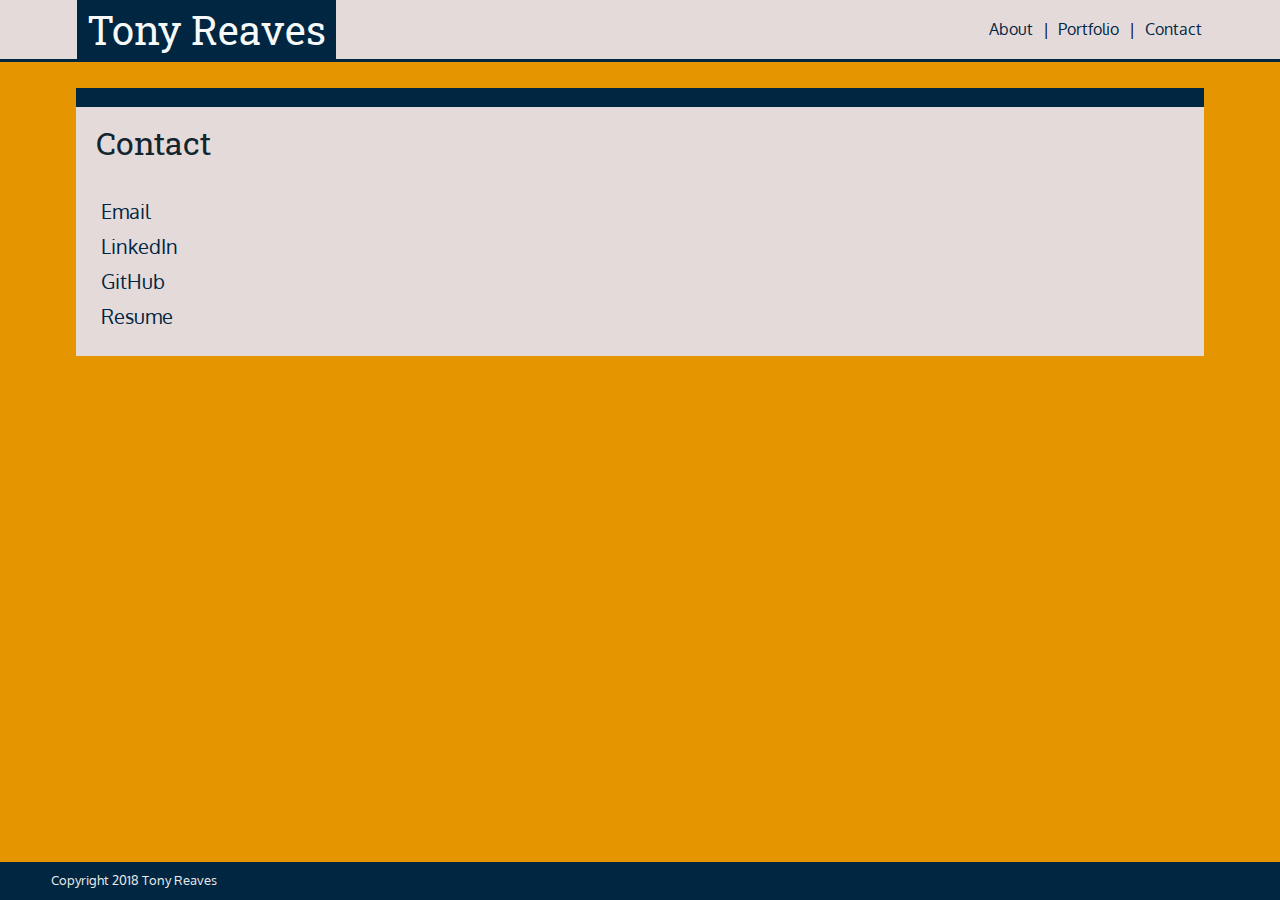
==== contact.html @ 5e357dc2 "more semantic HTML, media query fixes" ====
<!DOCTYPE html>
<html lang="en_us">

<head>

    <link rel="stylesheet" type="text/css" href="./Assets/Css/reset.css">
    <link rel="stylesheet" type="text/css" href="./Assets/Css/style.css">
    <meta name="viewport" content="width=device-width, initial-scale=1">
    <link href="https://fonts.googleapis.com/css?family=Oxygen:300|Roboto+Slab:300" rel="stylesheet">
    <link rel="stylesheet" href="https://use.fontawesome.com/releases/v5.1.0/css/all.css" integrity="sha384-lKuwvrZot6UHsBSfcMvOkWwlCMgc0TaWr+30HWe3a4ltaBwTZhyTEggF5tJv8tbt"
        crossorigin="anonymous">

</head>

<body>
    <header class="headClass cf:after">
        <div class="headWidth">
            <h1>Tony Reaves</h1>
            <nav>
                <a class="anav" href="index.html">About</a> &nbsp;|&nbsp;
                <a class="anav" href="portfolio.html">Portfolio</a> &nbsp;|&nbsp;
                <a class="anav" href="contact.html">Contact</a>
            </nav>
        </div>
    </header>


    <div class="container contacts">


        <h2 class="pageTitle">Contact</h2>

        <br>
        <main>
            <p>
                <h3>
                    <a href="mailto:tonyfreaves@gmail.com">
                        <i class="fas fa-envelope"></i> Email</a>
                </h3>
            </p>
            <p>
                <h3>
                    <a href="https://www.linkedin.com/in/tonyfreaves/">
                        <i class="fab fa-linkedin-in"></i> LinkedIn</a>
                </h3>
            </p>
            <p>
                <h3>
                    <a href="https://github.com/tonyreaves">
                        <i class="fab fa-github"></i> GitHub</a>
                </h3>
            </p>
            <p>
                <h3>
                    <a href="https://docs.google.com/document/d/1gHVRkSNC2FZQv3Nfblt0rwLPxNOl5bnf00jXFruWLOE/edit?usp=sharing">
                        <i class="fas fa-file"></i>
                        Resume</a>
                </h3>
            </p>
        </main>

    </div>


    </div>

</body>
<footer>
    <br> Copyright 2018 Tony Reaves
</footer>

</html>
---- Assets/Css/style.css ----
article {
  padding-bottom: 1.5em;
}

body {
  background-color: #e59500;
  background-image: url("images/bg.jpg");
  position: relative;
  display: flex;
  height: 100vh;
}

h1 {
  background-color: #002642;
  color: #f7f9f9;
  float: left;
  font-family: "Roboto Slab", serif;
  font-size: 2.5em;
  padding: 0.25em;
  text-align: left;
}

.about {
  color: #02040f;
  font-family: "Oxygen", sans-serif;
  line-height: 1.5em;
  font-size: 1.15em;
  float: left;
  width: 95%;
}

.anav {
  color: #002642;
  text-decoration: none;
  padding: 0.1em;
}

.container {
  background: #e5dada;
  color: #02040f;
  margin: 4em auto 1em;
  padding: 1.25em;
  width: 85%;
  top: 1.5em;
  position: relative;
  border-top: 1.2em solid #002642;
  height: max-content;
}

.contacts div {
  display: flex;
  flex-grow: 1;
}

.contacts h3 {
  font-size: 1.25em;
  font-family: "Oxygen", sans-serif;
  line-height: 1.5em;
  margin: 0.25em;
}

.contacts a {
  text-decoration: none;
  color: #002642;
}

.headClass {
  background-color: #e5dada;
  border: 0.16em;
  border-bottom: 0.2em solid;
  border-color: #002642;
  font-family: "Oxygen", sans-serif;
  height: 3.7em;
  margin-bottom: 0.8em;
  position: fixed;
  text-decoration: none;
  width: 100%;
  z-index: 1;
  justify-content: space-between;
}

.headWidth {
  width: 88%;
  margin: 0 auto;
}

nav a:hover {
  background-color: #e59500;
  color: #e5dada;
  transition: 0.33s ease;
}

.labelPhoto {
  background: #840032;
  bottom: 2.9em;
  color: #e5dada;
  justify-content: stretch;
  display: flex;
  font-family: "Roboto Slab", serif;
  font-size: 1.2em;
  position: relative;
  width: 14.33em;
  text-decoration: none;
}
.labelPhoto a {
  height: 100%;
  width: 100%;
}

.labelPhoto a:hover,
.labelPhoto a:focus {
  background-color: #e59500;
  color: #e5dada;
  transition: 0.33s ease;
}

.labelPhoto p {
  text-decoration: none;
}

.labelText {
  color: #e5dada;
  text-decoration: none;
}

.grow:hover {
  -webkit-transform: scale(1.2);
  -ms-transform: scale(1.2);
  transform: scale(1.2);
}

.photo i {
  font-size: 2.9em;
  background: #002642;
  border-radius: 50%;
  color: #e5dada;
  position: absolute;
  bottom: 1.075em;
  left: 4.6em;
  border: 0.063em solid #002642;
}

.photo i:hover {
  background-color: #e5dada;
  color: #e59500;
  transition: 0.33s ease;
  border-color: #e5dada;
}

.portImage {
  width: 17.2em;
  height: 14em;
}

.labelText {
  padding: 0.5em 0 0.5em 0.4em;
}

.me {
  margin: 0.35em 1.25em 1.25em 0;
  float: left;
  width: 19rem;
}

nav {
  color: #02040f;
  font-family: "Oxygen", sans-serif;
  font-weight: 500;
  padding-top: 1.3em;
  text-decoration: none;
  text-align: right;
}

.pageTitle {
  color: #13262f;
  font-size: 2em;
  font-family: "Roboto Slab", serif;
  text-align: left;
  margin-bottom: 0.5em;
  width: 100%;
}

.photo {
  margin: 0.5em 1.4em 0.5em 0;
  float: left;
  position: relative;
}

main a:hover {
  background-color: #e59500;
  color: #e5dada;
  transition: 0.33s ease;
}

footer {
  background-color: #002642;
  bottom: 0;
  color: #ebebeb;
  height: 3em;
  font-family: "Oxygen", sans-serif;
  font-size: 0.8em;
  position: fixed;
  width: 100%;
  padding-left: 4em;
}

@media only screen and (max-width: 980px) {
  article {
    align-content: left;
  }

  .container {
    width: 80%;
    margin: 0 left;
  }

  .headClass {
    margin: 0 left;
    width: 100%;
  }

  nav {
    width: 100%;
  }

  .headWidth {
    width: 90%;
  }
}

@media only screen and (max-width: 768px) {
  .container {
    width: 100%;
    margin: 0 left;
  }

  .headClass {
    width: 100%;
    background: #e5dada;
  }

  .headWidth {
    width: 90%;
  }
}

@media only screen and (max-width: 640px) {
  .anav {
    height: 3.5em;
    text-align: center;
  }

  .headClass {
    height: 5.5em;
    background: #e5dada;
    width: 100%;
  }

  .headWidth {
    width: 100%;
    text-align: center;
  }

  h1 {
    width: 100%;
    text-align: center;
  }

  .photo {
    margin: 0 auto;
  }

  nav {
    width: 100%;
    height: 4em;
    text-align: center;
  }

  .container {
    width: 100%;
    position: relative;
    margin-bottom: 1em;
  }

  .me {
    width: 100%;
  }

  footer {
    padding: 0;
    text-align: center;
  }
}
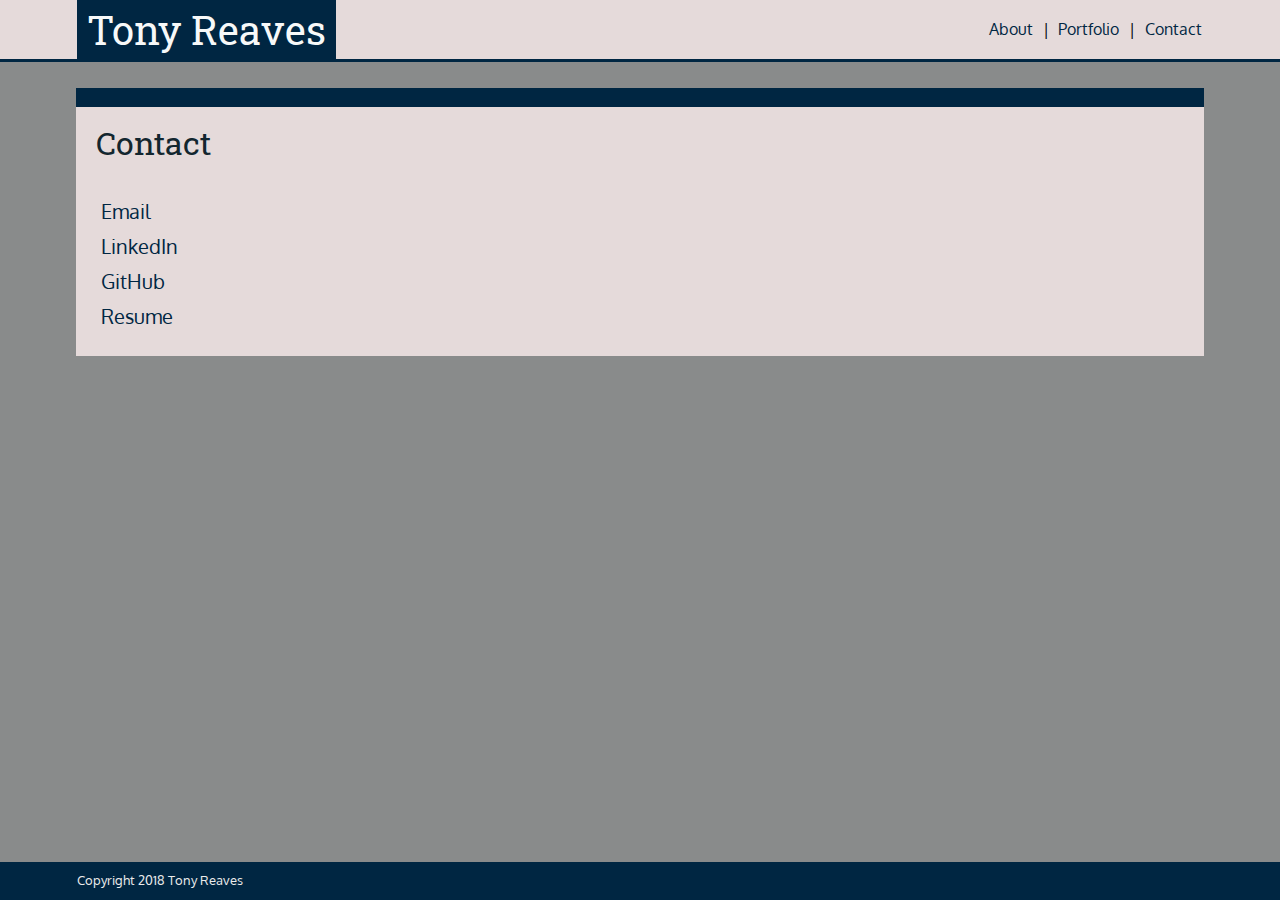
==== commit 2a04c5aa: "changed bg, added technologies to portfolio" ====
--- a/contact.html
+++ b/contact.html
@@ -2,6 +2,7 @@
 <html lang="en_us">
 
 <head>
+    <title>Tony Reaves' portfolio: Contact Me</title>
 
     <link rel="stylesheet" type="text/css" href="./Assets/Css/reset.css">
     <link rel="stylesheet" type="text/css" href="./Assets/Css/style.css">
@@ -66,7 +67,10 @@
 
 </body>
 <footer>
-    <br> Copyright 2018 Tony Reaves
+<div class="headWidth">
+    <br />
+    Copyright 2018 Tony Reaves
+</div>
 </footer>
 
 </html>--- a/Assets/Css/style.css
+++ b/Assets/Css/style.css
@@ -3,7 +3,7 @@
 }
 
 body {
-  background-color: #e59500;
+  background-color: #898b8b;
   background-image: url("images/bg.jpg");
   position: relative;
   display: flex;
@@ -92,7 +92,7 @@
 
 .labelPhoto {
   background: #840032;
-  bottom: 2.9em;
+  bottom: 3.8em;
   color: #e5dada;
   justify-content: stretch;
   display: flex;
@@ -100,15 +100,17 @@
   font-size: 1.2em;
   position: relative;
   width: 14.33em;
-  text-decoration: none;
-}
+  /* height: 2.7em; */
+  text-decoration: none;
+}
+
 .labelPhoto a {
   height: 100%;
   width: 100%;
 }
 
 .labelPhoto a:hover,
-.labelPhoto a:focus {
+.labelPhoto h1:focus {
   background-color: #e59500;
   color: #e5dada;
   transition: 0.33s ease;
@@ -130,17 +132,18 @@
 }
 
 .photo i {
-  font-size: 2.9em;
+  font-size: 3em;
   background: #002642;
   border-radius: 50%;
   color: #e5dada;
   position: absolute;
-  bottom: 1.075em;
-  left: 4.6em;
+  bottom: 1.56em;
+  left: 4.5em;
   border: 0.063em solid #002642;
 }
 
-.photo i:hover {
+.photo i:hover,
+.icon:focus i {
   background-color: #e5dada;
   color: #e59500;
   transition: 0.33s ease;
@@ -152,8 +155,19 @@
   height: 14em;
 }
 
+.portfolio {
+  display: flex;
+  flex-direction: row;
+  flex-wrap: wrap;
+}
+
 .labelText {
   padding: 0.5em 0 0.5em 0.4em;
+}
+
+.tech {
+  font-size: 0.7em;
+  padding-top: 0.55em;
 }
 
 .me {
@@ -181,8 +195,7 @@
 }
 
 .photo {
-  margin: 0.5em 1.4em 0.5em 0;
-  float: left;
+  margin: 0.5em 1.5em 0.5em 0;
   position: relative;
 }
 
@@ -201,7 +214,6 @@
   font-size: 0.8em;
   position: fixed;
   width: 100%;
-  padding-left: 4em;
 }
 
 @media only screen and (max-width: 980px) {
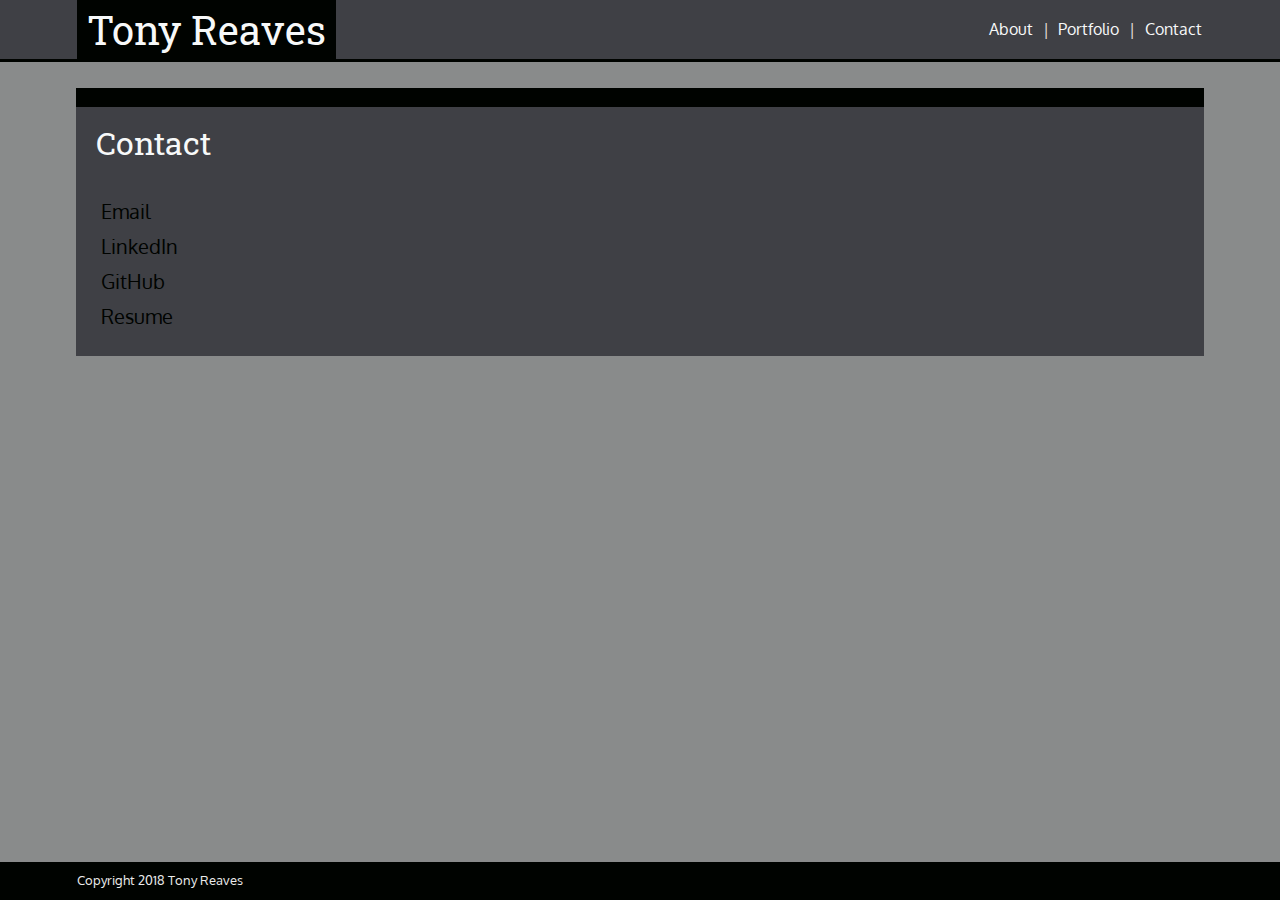
==== commit 3840accc: "added favicon, changed colors" ====
--- a/contact.html
+++ b/contact.html
@@ -3,6 +3,7 @@
 
 <head>
     <title>Tony Reaves' portfolio: Contact Me</title>
+    <link rel="icon" href="Images/T.png" />
 
     <link rel="stylesheet" type="text/css" href="./Assets/Css/reset.css">
     <link rel="stylesheet" type="text/css" href="./Assets/Css/style.css">
@@ -18,9 +19,9 @@
         <div class="headWidth">
             <h1>Tony Reaves</h1>
             <nav>
-                <a class="anav" href="index.html">About</a> &nbsp;|&nbsp;
-                <a class="anav" href="portfolio.html">Portfolio</a> &nbsp;|&nbsp;
-                <a class="anav" href="contact.html">Contact</a>
+                <a class="anav" href="index">About</a> &nbsp;|&nbsp;
+                <a class="anav" href="portfolio">Portfolio</a> &nbsp;|&nbsp;
+                <a class="anav" href="contact">Contact</a>
             </nav>
         </div>
     </header>
--- a/Assets/Css/style.css
+++ b/Assets/Css/style.css
@@ -11,7 +11,7 @@
 }
 
 h1 {
-  background-color: #002642;
+  background-color: #000300;
   color: #f7f9f9;
   float: left;
   font-family: "Roboto Slab", serif;
@@ -30,20 +30,20 @@
 }
 
 .anav {
-  color: #002642;
+  color: #f7f9f9;
   text-decoration: none;
   padding: 0.1em;
 }
 
 .container {
-  background: #e5dada;
-  color: #02040f;
+  background: #3f4045;
+  color: #000300;
   margin: 4em auto 1em;
   padding: 1.25em;
   width: 85%;
   top: 1.5em;
   position: relative;
-  border-top: 1.2em solid #002642;
+  border-top: 1.2em solid #000300;
   height: max-content;
 }
 
@@ -61,14 +61,14 @@
 
 .contacts a {
   text-decoration: none;
-  color: #002642;
+  color: #000300;
 }
 
 .headClass {
-  background-color: #e5dada;
+  background-color: #3f4045;
   border: 0.16em;
   border-bottom: 0.2em solid;
-  border-color: #002642;
+  border-color: #000300;
   font-family: "Oxygen", sans-serif;
   height: 3.7em;
   margin-bottom: 0.8em;
@@ -77,6 +77,7 @@
   width: 100%;
   z-index: 1;
   justify-content: space-between;
+  color: #f7f9f9;
 }
 
 .headWidth {
@@ -85,13 +86,13 @@
 }
 
 nav a:hover {
-  background-color: #e59500;
-  color: #e5dada;
+  background-color: #ccff00;
+  color: #000300;
   transition: 0.33s ease;
 }
 
 .labelPhoto {
-  background: #840032;
+  background: #235789;
   bottom: 3.8em;
   color: #e5dada;
   justify-content: stretch;
@@ -99,7 +100,7 @@
   font-family: "Roboto Slab", serif;
   font-size: 1.2em;
   position: relative;
-  width: 14.33em;
+  width: 100%;
   /* height: 2.7em; */
   text-decoration: none;
 }
@@ -112,7 +113,7 @@
 .labelPhoto a:hover,
 .labelPhoto h1:focus {
   background-color: #e59500;
-  color: #e5dada;
+  color: #f7f9f9;
   transition: 0.33s ease;
 }
 
@@ -121,7 +122,7 @@
 }
 
 .labelText {
-  color: #e5dada;
+  color: #f7f9f9;
   text-decoration: none;
 }
 
@@ -133,26 +134,28 @@
 
 .photo i {
   font-size: 3em;
-  background: #002642;
+  background: #000300;
   border-radius: 50%;
-  color: #e5dada;
+  color: #f7f9f9;
   position: absolute;
   bottom: 1.56em;
   left: 4.5em;
-  border: 0.063em solid #002642;
+  border: 0.063em solid #000300;
 }
 
 .photo i:hover,
 .icon:focus i {
-  background-color: #e5dada;
+  background-color: #f7f9f9;
   color: #e59500;
   transition: 0.33s ease;
-  border-color: #e5dada;
+  border-color: #f7f9f9;
 }
 
 .portImage {
   width: 17.2em;
   height: 14em;
+  border-radius: 5%;
+  border: 0.3rem solid #e59500;
 }
 
 .portfolio {
@@ -173,11 +176,11 @@
 .me {
   margin: 0.35em 1.25em 1.25em 0;
   float: left;
-  width: 19rem;
+  width: 9rem;
 }
 
 nav {
-  color: #02040f;
+  color: #e5dada;
   font-family: "Oxygen", sans-serif;
   font-weight: 500;
   padding-top: 1.3em;
@@ -186,7 +189,7 @@
 }
 
 .pageTitle {
-  color: #13262f;
+  color: #f7f9f9;
   font-size: 2em;
   font-family: "Roboto Slab", serif;
   text-align: left;
@@ -195,18 +198,18 @@
 }
 
 .photo {
-  margin: 0.5em 1.5em 0.5em 0;
+  margin: 0.4em 1.5em 0 0;
   position: relative;
 }
 
 main a:hover {
   background-color: #e59500;
-  color: #e5dada;
+  color: #f7f9f9;
   transition: 0.33s ease;
 }
 
 footer {
-  background-color: #002642;
+  background-color: #000300;
   bottom: 0;
   color: #ebebeb;
   height: 3em;
@@ -248,7 +251,7 @@
 
   .headClass {
     width: 100%;
-    background: #e5dada;
+    background: #f7f9f9;
   }
 
   .headWidth {
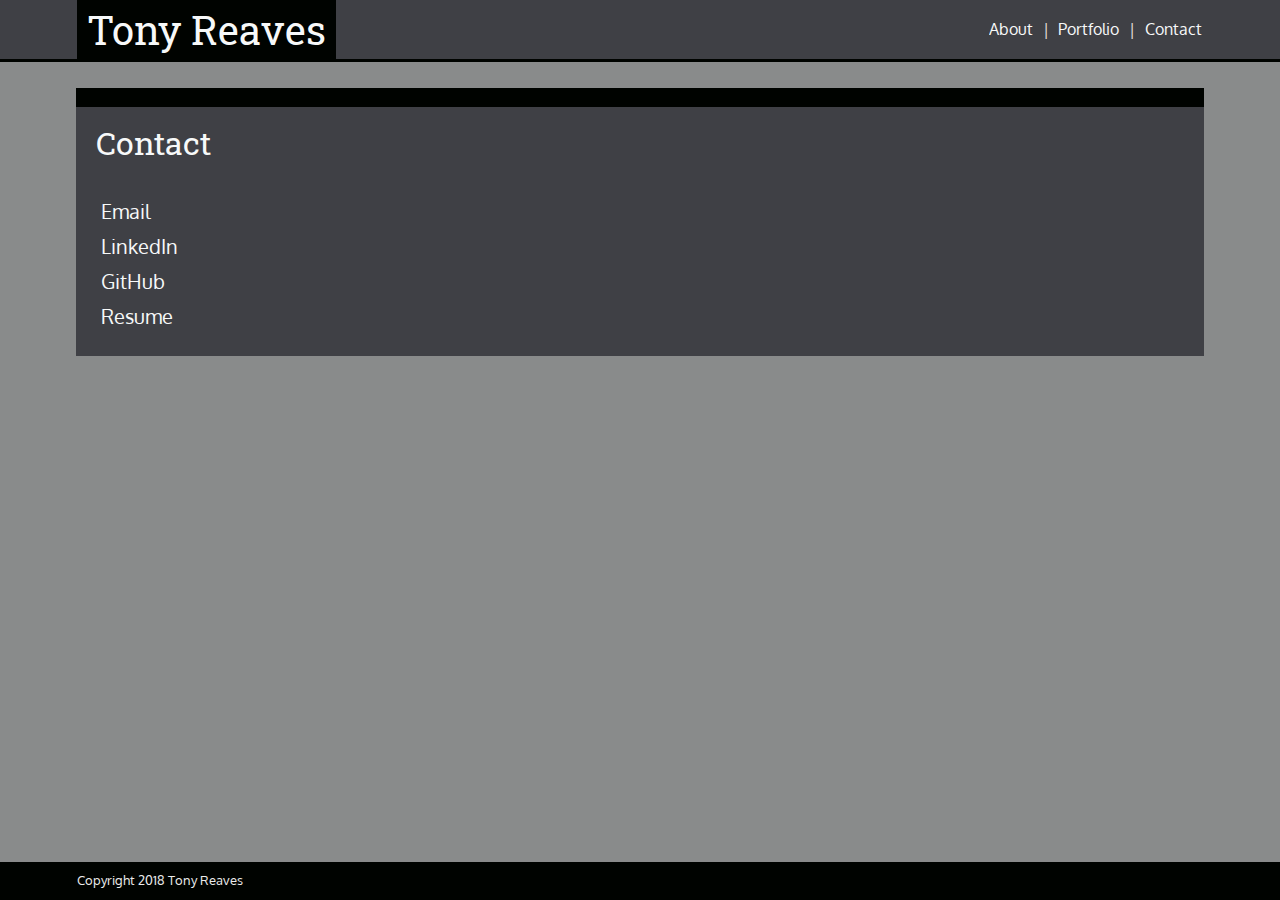
==== commit 6a158273: "changed resume link" ====
--- a/contact.html
+++ b/contact.html
@@ -54,7 +54,7 @@
             </p>
             <p>
                 <h3>
-                    <a href="https://docs.google.com/document/d/1gHVRkSNC2FZQv3Nfblt0rwLPxNOl5bnf00jXFruWLOE/edit?usp=sharing">
+                    <a href="https://docs.google.com/document/d/e/2PACX-1vTZ_rGeiSoucD7u0A-aIXoydQM235zjyqAO-0FZxBQZP1c-o3PKLfI7YZ6xULKZmM1CAj3g95YJ7fso/pub">
                         <i class="fas fa-file"></i>
                         Resume</a>
                 </h3>
--- a/Assets/Css/style.css
+++ b/Assets/Css/style.css
@@ -4,7 +4,6 @@
 
 body {
   background-color: #898b8b;
-  background-image: url("images/bg.jpg");
   position: relative;
   display: flex;
   height: 100vh;
@@ -21,7 +20,7 @@
 }
 
 .about {
-  color: #02040f;
+  color: #f7f9f9;
   font-family: "Oxygen", sans-serif;
   line-height: 1.5em;
   font-size: 1.15em;
@@ -44,7 +43,7 @@
   top: 1.5em;
   position: relative;
   border-top: 1.2em solid #000300;
-  height: max-content;
+  height: fit-content;
 }
 
 .contacts div {
@@ -53,6 +52,7 @@
 }
 
 .contacts h3 {
+  color: #f7f9f9;
   font-size: 1.25em;
   font-family: "Oxygen", sans-serif;
   line-height: 1.5em;
@@ -61,7 +61,7 @@
 
 .contacts a {
   text-decoration: none;
-  color: #000300;
+  color: #f7f9f9;
 }
 
 .headClass {
@@ -86,7 +86,7 @@
 }
 
 nav a:hover {
-  background-color: #ccff00;
+  background-color: #e59500;
   color: #000300;
   transition: 0.33s ease;
 }
@@ -198,7 +198,7 @@
 }
 
 .photo {
-  margin: 0.4em 1.5em 0 0;
+  margin: 0.3em 2.2em 0 0;
   position: relative;
 }
 
@@ -251,7 +251,7 @@
 
   .headClass {
     width: 100%;
-    background: #f7f9f9;
+    background: #3f4045;
   }
 
   .headWidth {
@@ -266,8 +266,8 @@
   }
 
   .headClass {
-    height: 5.5em;
-    background: #e5dada;
+    height: 5.3em;
+    background: #000300;
     width: 100%;
   }
 
@@ -295,6 +295,7 @@
     width: 100%;
     position: relative;
     margin-bottom: 1em;
+    border: 0;
   }
 
   .me {
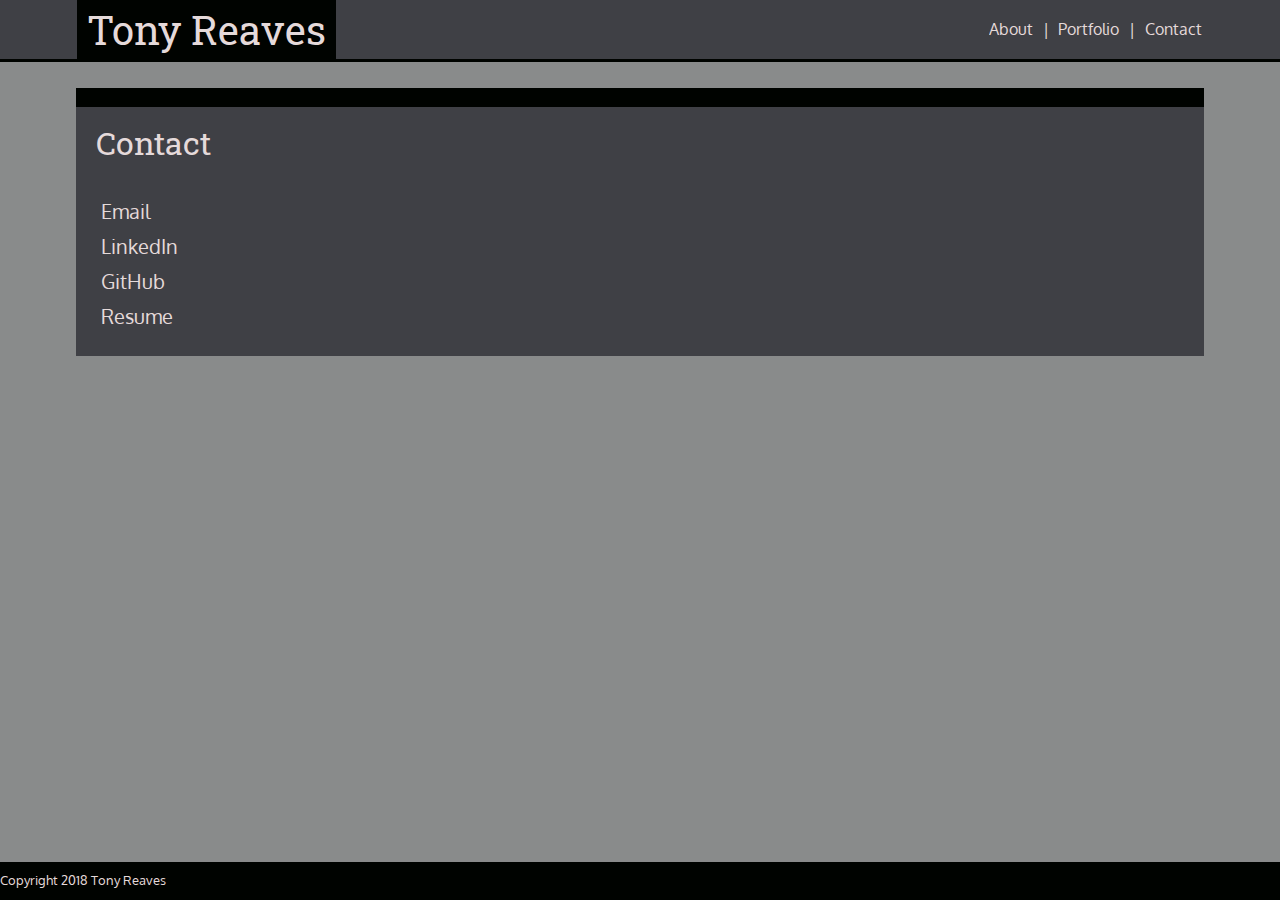
==== commit 0439cf41: "changed basic css to scss, no media queries yet" ====
--- a/contact.html
+++ b/contact.html
@@ -16,7 +16,7 @@
 
 <body>
     <header class="headClass cf:after">
-        <div class="headWidth">
+      <div class="container">
             <h1>Tony Reaves</h1>
             <nav>
                 <a class="anav" href="index">About</a> &nbsp;|&nbsp;
@@ -27,7 +27,7 @@
     </header>
 
 
-    <div class="container contacts">
+    <div class="content-box contacts">
 
 
         <h2 class="pageTitle">Contact</h2>
--- a/Assets/Css/style.css
+++ b/Assets/Css/style.css
@@ -5,22 +5,57 @@
 body {
   background-color: #898b8b;
   position: relative;
+  display: -webkit-box;
+  display: -ms-flexbox;
   display: flex;
   height: 100vh;
 }
 
 h1 {
   background-color: #000300;
-  color: #f7f9f9;
-  float: left;
+  color: #e5dada;
   font-family: "Roboto Slab", serif;
   font-size: 2.5em;
   padding: 0.25em;
   text-align: left;
 }
 
+main a:hover {
+  background-color: #e59500;
+  color: #e5dada;
+  -webkit-transition: 0.33s ease;
+  transition: 0.33s ease;
+}
+
+nav {
+  color: #e5dada;
+  font-family: "Oxygen", sans-serif;
+  font-weight: 500;
+  padding-top: 1.3em;
+  text-decoration: none;
+  text-align: right;
+}
+
+nav a:hover {
+  background-color: #e59500;
+  color: #000300;
+  -webkit-transition: 0.33s ease;
+  transition: 0.33s ease;
+}
+
+footer {
+  background-color: #000300;
+  bottom: 0;
+  color: #e5dada;
+  height: 3em;
+  font-family: "Oxygen", sans-serif;
+  font-size: 0.8em;
+  position: fixed;
+  width: 100%;
+}
+
 .about {
-  color: #f7f9f9;
+  color: #e5dada;
   font-family: "Oxygen", sans-serif;
   line-height: 1.5em;
   font-size: 1.15em;
@@ -29,39 +64,45 @@
 }
 
 .anav {
-  color: #f7f9f9;
+  color: #e5dada;
   text-decoration: none;
   padding: 0.1em;
 }
 
-.container {
+.contacts div {
+  display: -webkit-box;
+  display: -ms-flexbox;
+  display: flex;
+  -webkit-box-flex: 1;
+      -ms-flex-positive: 1;
+          flex-grow: 1;
+}
+
+.contacts h3 {
+  color: #e5dada;
+  font-size: 1.25em;
+  font-family: "Oxygen", sans-serif;
+  line-height: 1.5;
+  margin: 0.25em;
+}
+
+.contacts a {
+  text-decoration: none;
+  color: #e5dada;
+}
+
+.content-box {
   background: #3f4045;
   color: #000300;
   margin: 4em auto 1em;
-  padding: 1.25em;
+  padding: 1.25rem;
   width: 85%;
-  top: 1.5em;
+  top: 1.5rem;
   position: relative;
   border-top: 1.2em solid #000300;
+  height: -webkit-fit-content;
+  height: -moz-fit-content;
   height: fit-content;
-}
-
-.contacts div {
-  display: flex;
-  flex-grow: 1;
-}
-
-.contacts h3 {
-  color: #f7f9f9;
-  font-size: 1.25em;
-  font-family: "Oxygen", sans-serif;
-  line-height: 1.5em;
-  margin: 0.25em;
-}
-
-.contacts a {
-  text-decoration: none;
-  color: #f7f9f9;
 }
 
 .headClass {
@@ -76,27 +117,39 @@
   text-decoration: none;
   width: 100%;
   z-index: 1;
-  justify-content: space-between;
-  color: #f7f9f9;
-}
-
-.headWidth {
+  -webkit-box-pack: justify;
+      -ms-flex-pack: justify;
+          justify-content: space-between;
+  color: #e5dada;
+}
+
+.container {
   width: 88%;
   margin: 0 auto;
-}
-
-nav a:hover {
-  background-color: #e59500;
-  color: #000300;
-  transition: 0.33s ease;
+  display: -webkit-box;
+  display: -ms-flexbox;
+  display: flex;
+  -webkit-box-pack: justify;
+      -ms-flex-pack: justify;
+          justify-content: space-between;
+}
+
+.container a {
+  color: #e5dada;
+  text-decoration: none;
+  padding: 0.1em;
 }
 
 .labelPhoto {
   background: #235789;
   bottom: 3.8em;
   color: #e5dada;
-  justify-content: stretch;
-  display: flex;
+  display: -webkit-box;
+  display: -ms-flexbox;
+  display: flex;
+  -webkit-box-pack: stretch;
+      -ms-flex-pack: stretch;
+          justify-content: stretch;
   font-family: "Roboto Slab", serif;
   font-size: 1.2em;
   position: relative;
@@ -113,7 +166,8 @@
 .labelPhoto a:hover,
 .labelPhoto h1:focus {
   background-color: #e59500;
-  color: #f7f9f9;
+  color: #e5dada;
+  -webkit-transition: 0.33s ease;
   transition: 0.33s ease;
 }
 
@@ -122,33 +176,45 @@
 }
 
 .labelText {
-  color: #f7f9f9;
+  color: #e5dada;
   text-decoration: none;
 }
 
 .grow:hover {
   -webkit-transform: scale(1.2);
-  -ms-transform: scale(1.2);
   transform: scale(1.2);
+}
+
+.photo {
+  margin: 0.3em 2.2em 0 0;
+  position: relative;
 }
 
 .photo i {
   font-size: 3em;
   background: #000300;
   border-radius: 50%;
-  color: #f7f9f9;
+  color: #e5dada;
   position: absolute;
   bottom: 1.56em;
   left: 4.5em;
   border: 0.063em solid #000300;
 }
 
-.photo i:hover,
+.photo i:hover {
+  background-color: #e5dada;
+  color: #e59500;
+  -webkit-transition: 0.33s ease;
+  transition: 0.33s ease;
+  border-color: #e5dada;
+}
+
 .icon:focus i {
-  background-color: #f7f9f9;
+  background-color: #e5dada;
   color: #e59500;
-  transition: 0.33s ease;
-  border-color: #f7f9f9;
+  -webkit-transition: 0.33s ease;
+  transition: 0.33s ease;
+  border-color: #e5dada;
 }
 
 .portImage {
@@ -159,18 +225,19 @@
 }
 
 .portfolio {
-  display: flex;
-  flex-direction: row;
-  flex-wrap: wrap;
+  display: -webkit-box;
+  display: -ms-flexbox;
+  display: flex;
+  -webkit-box-orient: horizontal;
+  -webkit-box-direction: normal;
+      -ms-flex-direction: row;
+          flex-direction: row;
+  -ms-flex-wrap: wrap;
+      flex-wrap: wrap;
 }
 
 .labelText {
   padding: 0.5em 0 0.5em 0.4em;
-}
-
-.tech {
-  font-size: 0.7em;
-  padding-top: 0.55em;
 }
 
 .me {
@@ -179,17 +246,8 @@
   width: 9rem;
 }
 
-nav {
-  color: #e5dada;
-  font-family: "Oxygen", sans-serif;
-  font-weight: 500;
-  padding-top: 1.3em;
-  text-decoration: none;
-  text-align: right;
-}
-
 .pageTitle {
-  color: #f7f9f9;
+  color: #e5dada;
   font-size: 2em;
   font-family: "Roboto Slab", serif;
   text-align: left;
@@ -197,113 +255,8 @@
   width: 100%;
 }
 
-.photo {
-  margin: 0.3em 2.2em 0 0;
-  position: relative;
-}
-
-main a:hover {
-  background-color: #e59500;
-  color: #f7f9f9;
-  transition: 0.33s ease;
-}
-
-footer {
-  background-color: #000300;
-  bottom: 0;
-  color: #ebebeb;
-  height: 3em;
-  font-family: "Oxygen", sans-serif;
-  font-size: 0.8em;
-  position: fixed;
-  width: 100%;
-}
-
-@media only screen and (max-width: 980px) {
-  article {
-    align-content: left;
-  }
-
-  .container {
-    width: 80%;
-    margin: 0 left;
-  }
-
-  .headClass {
-    margin: 0 left;
-    width: 100%;
-  }
-
-  nav {
-    width: 100%;
-  }
-
-  .headWidth {
-    width: 90%;
-  }
-}
-
-@media only screen and (max-width: 768px) {
-  .container {
-    width: 100%;
-    margin: 0 left;
-  }
-
-  .headClass {
-    width: 100%;
-    background: #3f4045;
-  }
-
-  .headWidth {
-    width: 90%;
-  }
-}
-
-@media only screen and (max-width: 640px) {
-  .anav {
-    height: 3.5em;
-    text-align: center;
-  }
-
-  .headClass {
-    height: 5.3em;
-    background: #000300;
-    width: 100%;
-  }
-
-  .headWidth {
-    width: 100%;
-    text-align: center;
-  }
-
-  h1 {
-    width: 100%;
-    text-align: center;
-  }
-
-  .photo {
-    margin: 0 auto;
-  }
-
-  nav {
-    width: 100%;
-    height: 4em;
-    text-align: center;
-  }
-
-  .container {
-    width: 100%;
-    position: relative;
-    margin-bottom: 1em;
-    border: 0;
-  }
-
-  .me {
-    width: 100%;
-  }
-
-  footer {
-    padding: 0;
-    text-align: center;
-  }
-}
+.tech {
+  font-size: 0.7em;
+  padding-top: 0.55em;
+}
+/*# sourceMappingURL=style.css.map */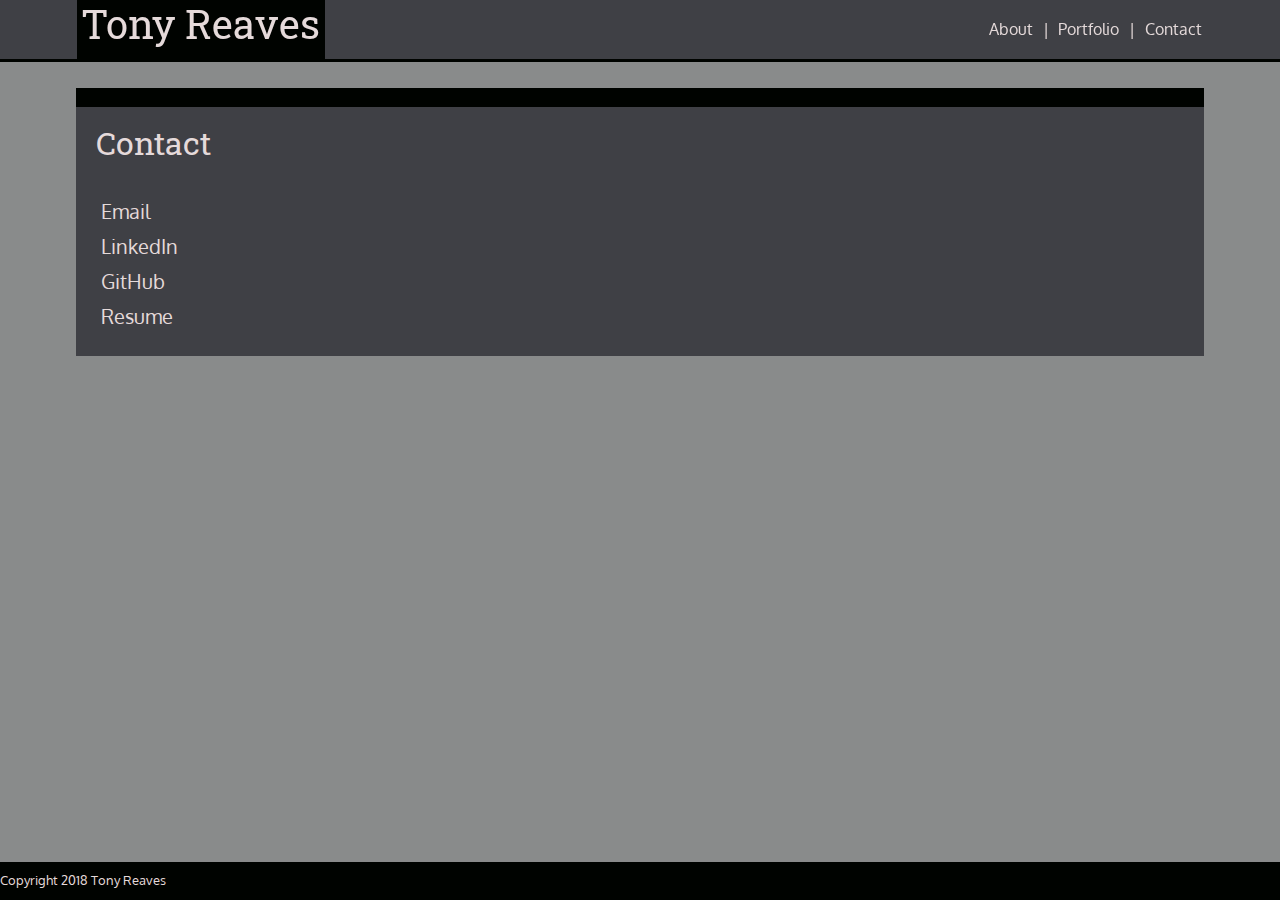
==== commit d8b3ee54: "sass implemented with media queries progress" ====
--- a/contact.html
+++ b/contact.html
@@ -1,5 +1,5 @@
 <!DOCTYPE html>
-<html lang="en_us">
+<html lang="en-US">
 
 <head>
     <title>Tony Reaves' portfolio: Contact Me</title>
--- a/Assets/Css/style.css
+++ b/Assets/Css/style.css
@@ -1,5 +1,12 @@
 article {
   padding-bottom: 1.5em;
+}
+
+@media (max-width: 980px) {
+  article {
+    -ms-flex-line-pack: left;
+        align-content: left;
+  }
 }
 
 body {
@@ -15,9 +22,23 @@
   background-color: #000300;
   color: #e5dada;
   font-family: "Roboto Slab", serif;
-  font-size: 2.5em;
-  padding: 0.25em;
-  text-align: left;
+  font-size: 2.5rem;
+  padding: 0.25rem;
+  height: 3.2rem;
+  width: 15rem;
+}
+
+@media (max-width: 980px) {
+  h1 {
+    text-align: center;
+  }
+}
+
+@media (max-width: 640px) {
+  h1 {
+    width: 100%;
+    height: 2.4rem;
+  }
 }
 
 main a:hover {
@@ -34,6 +55,8 @@
   padding-top: 1.3em;
   text-decoration: none;
   text-align: right;
+  -webkit-box-sizing: border-box;
+          box-sizing: border-box;
 }
 
 nav a:hover {
@@ -43,6 +66,19 @@
   transition: 0.33s ease;
 }
 
+@media (max-width: 980px) {
+  nav {
+    width: 100%;
+  }
+}
+
+@media (max-width: 640px) {
+  nav {
+    height: 4em;
+    text-align: center;
+  }
+}
+
 footer {
   background-color: #000300;
   bottom: 0;
@@ -52,6 +88,13 @@
   font-size: 0.8em;
   position: fixed;
   width: 100%;
+}
+
+@media (max-width: 640px) {
+  footer {
+    padding: 0;
+    text-align: center;
+  }
 }
 
 .about {
@@ -69,6 +112,19 @@
   padding: 0.1em;
 }
 
+@media (max-width: 768px) {
+  .anav {
+    width: 100%;
+  }
+}
+
+@media (max-width: 640px) {
+  .anav {
+    height: 3.5em;
+    text-align: center;
+  }
+}
+
 .contacts div {
   display: -webkit-box;
   display: -ms-flexbox;
@@ -89,6 +145,40 @@
 .contacts a {
   text-decoration: none;
   color: #e5dada;
+}
+
+.container {
+  width: 88%;
+  margin: 0 auto;
+  display: -webkit-box;
+  display: -ms-flexbox;
+  display: flex;
+  -ms-flex-wrap: wrap;
+      flex-wrap: wrap;
+  -webkit-box-pack: justify;
+      -ms-flex-pack: justify;
+          justify-content: space-between;
+}
+
+.container a {
+  color: #e5dada;
+  text-decoration: none;
+  padding: 0.1em;
+}
+
+@media (max-width: 640px) {
+  .container {
+    width: 100%;
+    -webkit-box-pack: center;
+        -ms-flex-pack: center;
+            justify-content: center;
+  }
+}
+
+@media (max-width: 980px) {
+  .container {
+    width: 90%;
+  }
 }
 
 .content-box {
@@ -105,6 +195,28 @@
   height: fit-content;
 }
 
+@media (max-width: 980px) {
+  .content-box {
+    width: 80%;
+    margin: 0 left;
+  }
+}
+
+@media (max-width: 768px) {
+  .content-box {
+    width: 100%;
+  }
+}
+
+@media (max-width: 640px) {
+  .content-box {
+    width: 100%;
+    position: relative;
+    margin-bottom: 1em;
+    border: 0;
+  }
+}
+
 .headClass {
   background-color: #3f4045;
   border: 0.16em;
@@ -123,21 +235,24 @@
   color: #e5dada;
 }
 
-.container {
-  width: 88%;
-  margin: 0 auto;
-  display: -webkit-box;
-  display: -ms-flexbox;
-  display: flex;
-  -webkit-box-pack: justify;
-      -ms-flex-pack: justify;
-          justify-content: space-between;
-}
-
-.container a {
-  color: #e5dada;
-  text-decoration: none;
-  padding: 0.1em;
+@media (max-width: 640px) {
+  .headClass {
+    height: 5.3em;
+    background: #000300;
+  }
+}
+
+@media (max-width: 768px) {
+  .headClass {
+    background: #000300;
+  }
+}
+
+@media (max-width: 980px) {
+  .headClass {
+    margin: 0 left;
+    width: 100%;
+  }
 }
 
 .labelPhoto {
@@ -154,6 +269,7 @@
   font-size: 1.2em;
   position: relative;
   width: 100%;
+  -webkit-clip-path: polygon(0 1%, 100% 0, 82% 100%, 0% 100%);
   /* height: 2.7em; */
   text-decoration: none;
 }
@@ -207,6 +323,12 @@
   -webkit-transition: 0.33s ease;
   transition: 0.33s ease;
   border-color: #e5dada;
+}
+
+@media (max-width: 640px) {
+  .photo {
+    margin: 0 auto;
+  }
 }
 
 .icon:focus i {
@@ -246,6 +368,14 @@
   width: 9rem;
 }
 
+@media (max-width: 640px) {
+  .me {
+    width: 90%;
+    margin: 0 auto;
+    padding: 2rem;
+  }
+}
+
 .pageTitle {
   color: #e5dada;
   font-size: 2em;
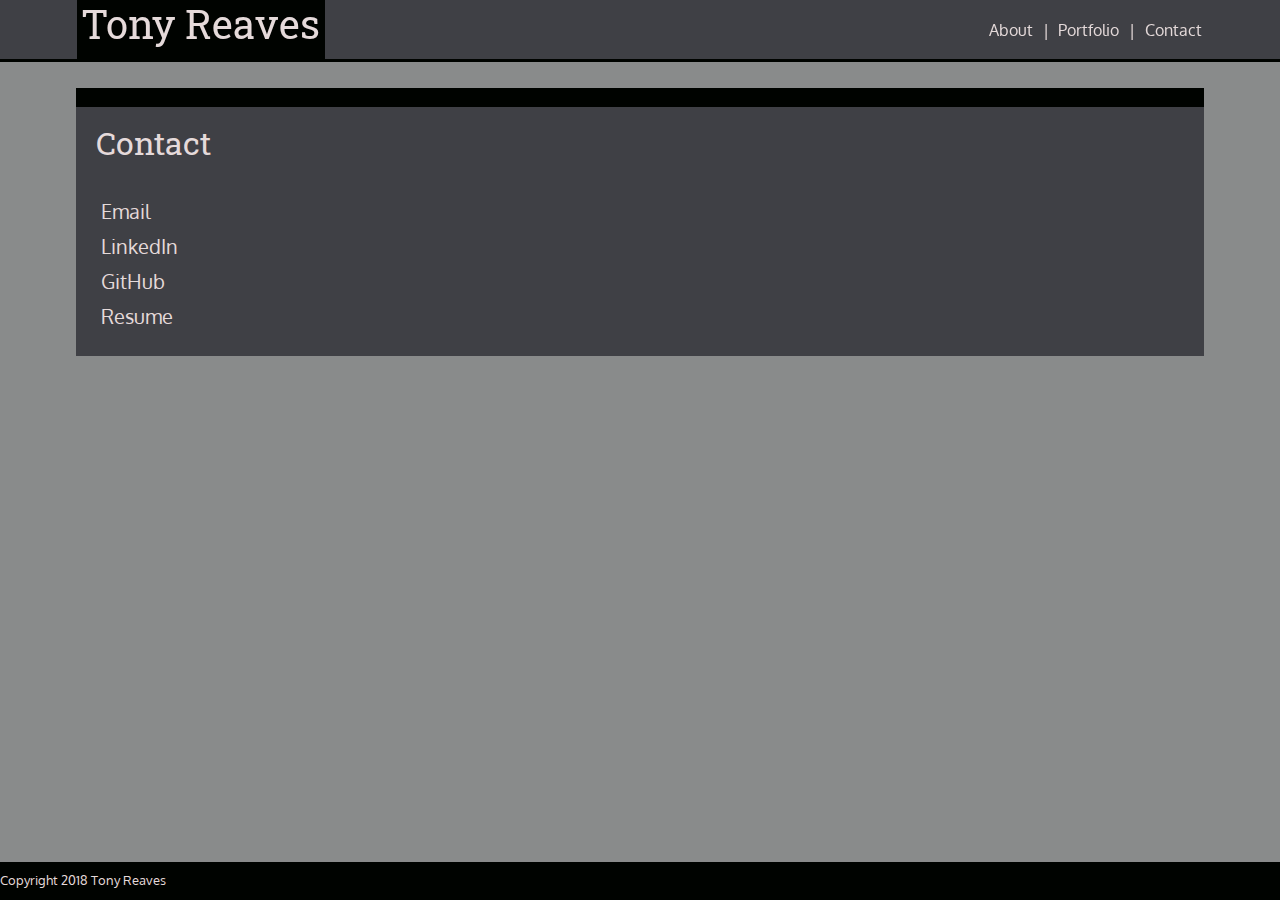
==== commit e0eadbbc: "fixed navbar, made SEO fixes" ====
--- a/contact.html
+++ b/contact.html
@@ -7,6 +7,7 @@
 
     <link rel="stylesheet" type="text/css" href="./Assets/Css/reset.css">
     <link rel="stylesheet" type="text/css" href="./Assets/Css/style.css">
+    <meta name="Description" content="Contact information for web developer Tony Reaves">
     <meta name="viewport" content="width=device-width, initial-scale=1">
     <link href="https://fonts.googleapis.com/css?family=Oxygen:300|Roboto+Slab:300" rel="stylesheet">
     <link rel="stylesheet" href="https://use.fontawesome.com/releases/v5.1.0/css/all.css" integrity="sha384-lKuwvrZot6UHsBSfcMvOkWwlCMgc0TaWr+30HWe3a4ltaBwTZhyTEggF5tJv8tbt"
--- a/Assets/Css/style.css
+++ b/Assets/Css/style.css
@@ -52,7 +52,7 @@
   color: #e5dada;
   font-family: "Oxygen", sans-serif;
   font-weight: 500;
-  padding-top: 1.3em;
+  padding-top: 1.35rem;
   text-decoration: none;
   text-align: right;
   -webkit-box-sizing: border-box;
@@ -69,13 +69,15 @@
 @media (max-width: 980px) {
   nav {
     width: 100%;
+    padding-top: 0;
+    margin-top: -2.2rem;
   }
 }
 
 @media (max-width: 640px) {
   nav {
-    height: 4em;
     text-align: center;
+    margin-top: 0.5rem;
   }
 }
 
